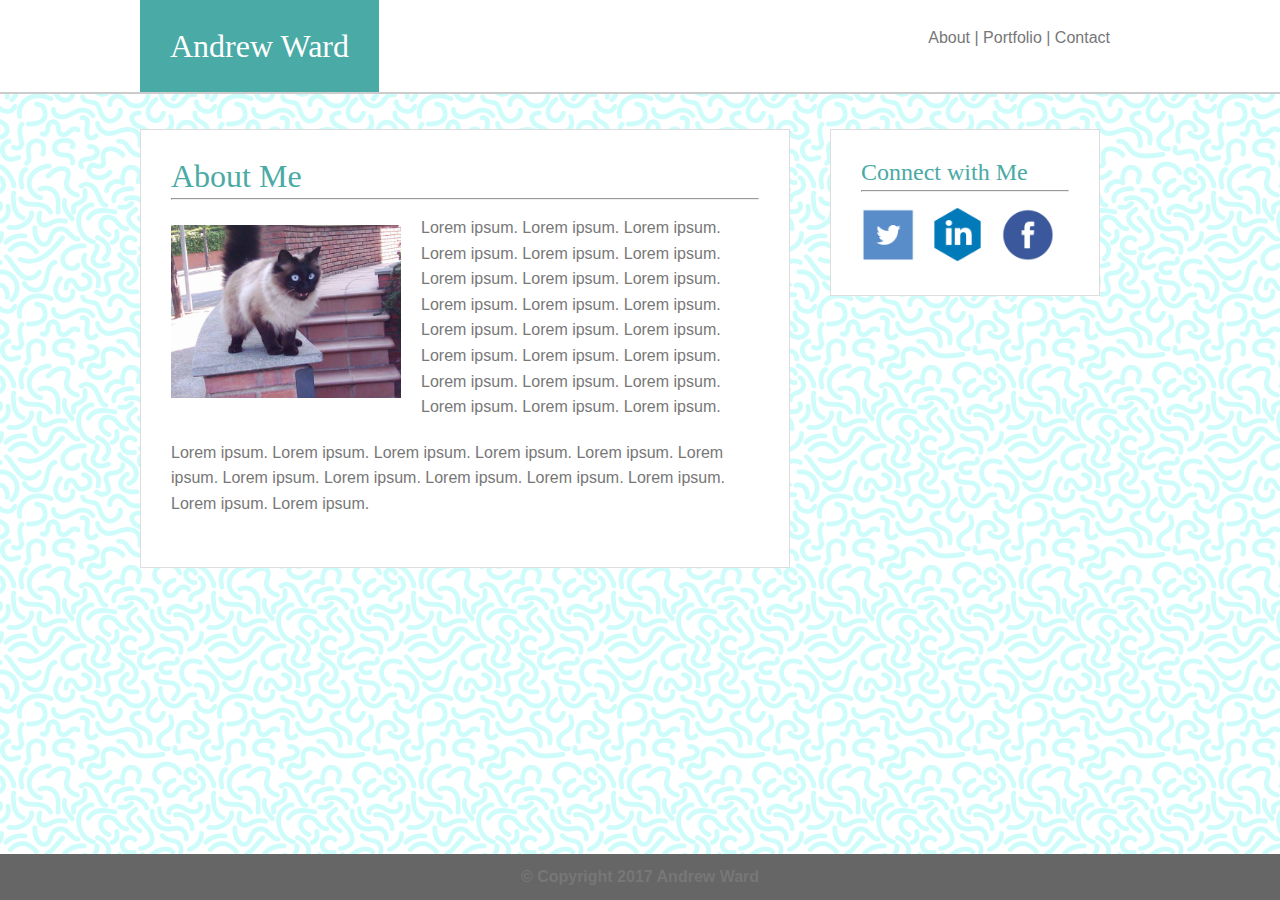
==== index.html @ 164d6080 "Sunday progress" ====
<!DOCTYPE html>
<html>
<head>
	<meta charset="UTF-8">
	<title>About Me</title>
	<link rel="stylesheet" type="text/css" href="assets/css/reset.css">
	<link rel="stylesheet" type="text/css" href="assets/css/style.css">
</head>
<body>
	<div class="header clearfix">
		<h1>Andrew Ward</h1>
		<nav>
			<a href="index.html">About</a> | 
			<a href="portfolio.html">Portfolio</a> | 
			<a href="contact.html">Contact</a>
		</nav>
	</div>

	<div class="container clearfix">

		<div class="content clearfix">
			<h1>About Me</h1>
			<hr />
			<img id="portrait" src="assets/images/cat_portrait.jpg">
			<p>Lorem ipsum. Lorem ipsum. Lorem ipsum. Lorem ipsum. Lorem ipsum. Lorem ipsum. Lorem ipsum. Lorem ipsum. 
			Lorem ipsum. Lorem ipsum. Lorem ipsum. Lorem ipsum. Lorem ipsum. Lorem ipsum. Lorem ipsum. Lorem ipsum. 
		Lorem ipsum. Lorem ipsum. Lorem ipsum. Lorem ipsum. Lorem ipsum. Lorem ipsum. Lorem ipsum. Lorem ipsum.</p>
			<p>Lorem ipsum. Lorem ipsum. Lorem ipsum. Lorem ipsum. Lorem ipsum. Lorem ipsum. Lorem ipsum. Lorem ipsum. 
			Lorem ipsum. Lorem ipsum. Lorem ipsum. Lorem ipsum. Lorem ipsum.</p>
		</div>

		<div class="sidebar">
			<h2>Connect with Me</h2>
			<hr />
			<img class="icon" src="assets/images/icon-twitter.png"> 
			<img class="icon" src="assets/images/icon-linkedin.png">
			<img class="icon" src="assets/images/icon-facebook.png">
		</div>

	</div>
	<footer>&copy; Copyright 2017 Andrew Ward</footer>
</body>
</html>
---- assets/css/style.css ----
* {
	box-sizing: border-box;
	font-size: 12px;
}

body {
	color: #777777;
	font-family: 'Arial', 'Helvetica Neue', Helvetica, sans-serif;
	/*padding: 0 140px;*/
	background-image: url("../images/wormz.png");

}

.header {
	background-color: #ffffff;
	border-bottom: 2px solid #cccccc;
	padding: 0 140px;
	margin-bottom: 35px;
	width: 100%;
	/*overflow: hidden;*/
	/*height: 300px;*/

}

h1, h2, h3, h4, h5, h6 {
	font-family: 'Georgia', Times, Times New Roman, serif;
	color: #4aaaa5;
	/*padding: 20px;*/
	/*margin-bottom: 15px;*/
}

h1 { font-size: 2em; }
h2 { font-size: 1.5em; }
h3 { font-size: 1.17em; }
h4 { font-size: 1em; }
h5 { font-size: 0.83em; }
h6 { font-size: 0.67em; }

.header h1 {
	background-color: #4aaaa5;
	color: white;
	padding: 30px;
	float: left;

}
nav {
	float: right;
	padding: 30px;
	/*margin-left: 415px;*/
	/*clear: left;*/
}

nav a {
	text-decoration: none;
	color: inherit;
}

footer {
	background-color: #666666;
	/*clear: both;*/
	padding: 15px;
	text-align: center;
	font-weight: bold;
	position: fixed;
	bottom: 0;
	width: 100%;
}

p {
	margin-bottom: 20px;
	line-height: 160%;
}

hr {
	margin-bottom: 15px;
	margin-left: auto;
	margin-right: auto;
}

.container {
	/*padding: 20px;*/
	margin-bottom: 30px;
	width: 960px;
	margin-left: 140px;
	margin-right: 140px;
	clear: both;

}

.content {
	background-color: #ffffff;
	border: 1px solid #dddddd;
	padding: 30px;
	clear: both;
	float: left;
	/*margin-left: 80px;*/
	width: 650px;

}

.sidebar {
	background-color: #ffffff;
	border: 1px solid #dddddd;
	padding: 30px;
	float: left;
	margin-left: 40px;
	width: 270px;

}

#portrait {
	width: 230px;
	float: left;
	margin-top: 10px;
	margin-right: 20px;

}

.icon {
	width: 55px;
	margin-right: 10px;

}

.portfolio-item {

}

.portfolio-item-label {
	background-color: #4aaaa5;

}

.portfolio-image {

}

.clearfix::after {
    content: "";
    display: block;
    height: 0;
    clear: both;
    visibility: hidden;
}
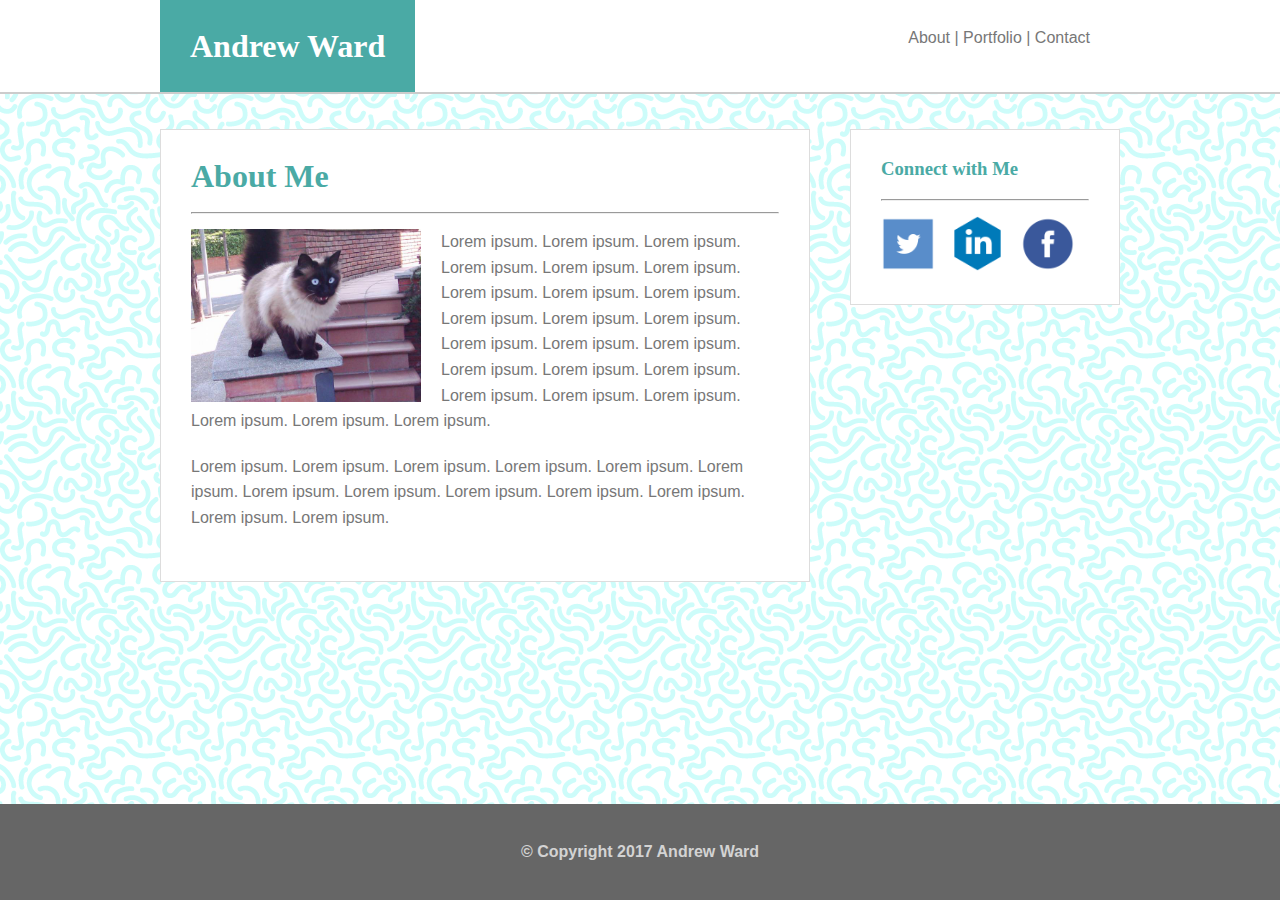
==== commit 59aadfcf: "Monday 9-18 updates" ====
--- a/index.html
+++ b/index.html
@@ -7,14 +7,16 @@
 	<link rel="stylesheet" type="text/css" href="assets/css/style.css">
 </head>
 <body>
-	<div class="header clearfix">
-		<h1>Andrew Ward</h1>
-		<nav>
-			<a href="index.html">About</a> | 
-			<a href="portfolio.html">Portfolio</a> | 
-			<a href="contact.html">Contact</a>
-		</nav>
-	</div>
+	<header class="clearfix">
+		<div class="header-container">
+			<h1>Andrew Ward</h1>
+			<nav>
+				<a href="index.html">About</a> | 
+				<a href="portfolio.html">Portfolio</a> | 
+				<a href="contact.html">Contact</a>
+			</nav>
+		</div>
+	</header>
 
 	<div class="container clearfix">
 
@@ -29,13 +31,13 @@
 			Lorem ipsum. Lorem ipsum. Lorem ipsum. Lorem ipsum. Lorem ipsum.</p>
 		</div>
 
-		<div class="sidebar">
-			<h2>Connect with Me</h2>
+		<aside class="sidebar">
+			<h3>Connect with Me</h3>
 			<hr />
 			<img class="icon" src="assets/images/icon-twitter.png"> 
 			<img class="icon" src="assets/images/icon-linkedin.png">
 			<img class="icon" src="assets/images/icon-facebook.png">
-		</div>
+		</aside>
 
 	</div>
 	<footer>&copy; Copyright 2017 Andrew Ward</footer>
--- a/assets/css/style.css
+++ b/assets/css/style.css
@@ -1,6 +1,6 @@
 * {
 	box-sizing: border-box;
-	font-size: 12px;
+	/*font-size: 10px;*/
 }
 
 body {
@@ -8,25 +8,17 @@
 	font-family: 'Arial', 'Helvetica Neue', Helvetica, sans-serif;
 	/*padding: 0 140px;*/
 	background-image: url("../images/wormz.png");
-
+	font-size: 16px;
 }
 
-.header {
-	background-color: #ffffff;
-	border-bottom: 2px solid #cccccc;
-	padding: 0 140px;
-	margin-bottom: 35px;
-	width: 100%;
-	/*overflow: hidden;*/
-	/*height: 300px;*/
 
-}
 
 h1, h2, h3, h4, h5, h6 {
 	font-family: 'Georgia', Times, Times New Roman, serif;
 	color: #4aaaa5;
+	font-weight: bold;
 	/*padding: 20px;*/
-	/*margin-bottom: 15px;*/
+	margin-bottom: 20px;
 }
 
 h1 { font-size: 2em; }
@@ -36,13 +28,8 @@
 h5 { font-size: 0.83em; }
 h6 { font-size: 0.67em; }
 
-.header h1 {
-	background-color: #4aaaa5;
-	color: white;
-	padding: 30px;
-	float: left;
 
-}
+
 nav {
 	float: right;
 	padding: 30px;
@@ -57,8 +44,9 @@
 
 footer {
 	background-color: #666666;
+	color: lightgray;
 	/*clear: both;*/
-	padding: 15px;
+	padding: 40px;
 	text-align: center;
 	font-weight: bold;
 	position: fixed;
@@ -77,12 +65,40 @@
 	margin-right: auto;
 }
 
+header {
+	background-color: #ffffff;
+	border-bottom: 2px solid #cccccc;
+	padding: 0 140px;
+	margin-bottom: 35px;
+	width: 100%;
+	margin-left: auto;
+	margin-right: auto;
+	/*overflow: hidden;*/
+	/*height: 300px;*/
+
+}
+
+header h1 {
+	background-color: #4aaaa5;
+	color: white;
+	padding: 30px;
+	float: left;
+	margin-bottom: 0;
+
+}
+
+.header-container {
+	margin-left: auto;
+	margin-right: auto;
+	width: 960px;
+}
+
 .container {
 	/*padding: 20px;*/
 	margin-bottom: 30px;
+	margin-left: auto;
+	margin-right: auto;
 	width: 960px;
-	margin-left: 140px;
-	margin-right: 140px;
 	clear: both;
 
 }
@@ -111,7 +127,7 @@
 #portrait {
 	width: 230px;
 	float: left;
-	margin-top: 10px;
+	/*margin-top: 10px;*/
 	margin-right: 20px;
 
 }
@@ -123,16 +139,28 @@
 }
 
 .portfolio-item {
+	width: 265px;
+	/*float: left;*/
+	/*margin-right: 30px;*/
 
 }
 
 .portfolio-item-label {
 	background-color: #4aaaa5;
+	color: white;
+    position: relative;
+    bottom: 80px;
+}
+
+.portfolio-item-label h3 {
+	color: white;
+	text-align: center;
+	padding: 20px;
 
 }
 
 .portfolio-image {
-
+	width: 100%;
 }
 
 .clearfix::after {
@@ -141,4 +169,12 @@
     height: 0;
     clear: both;
     visibility: hidden;
+}
+
+.right {
+	float: right;
+}
+
+.left {
+	float: left;
 }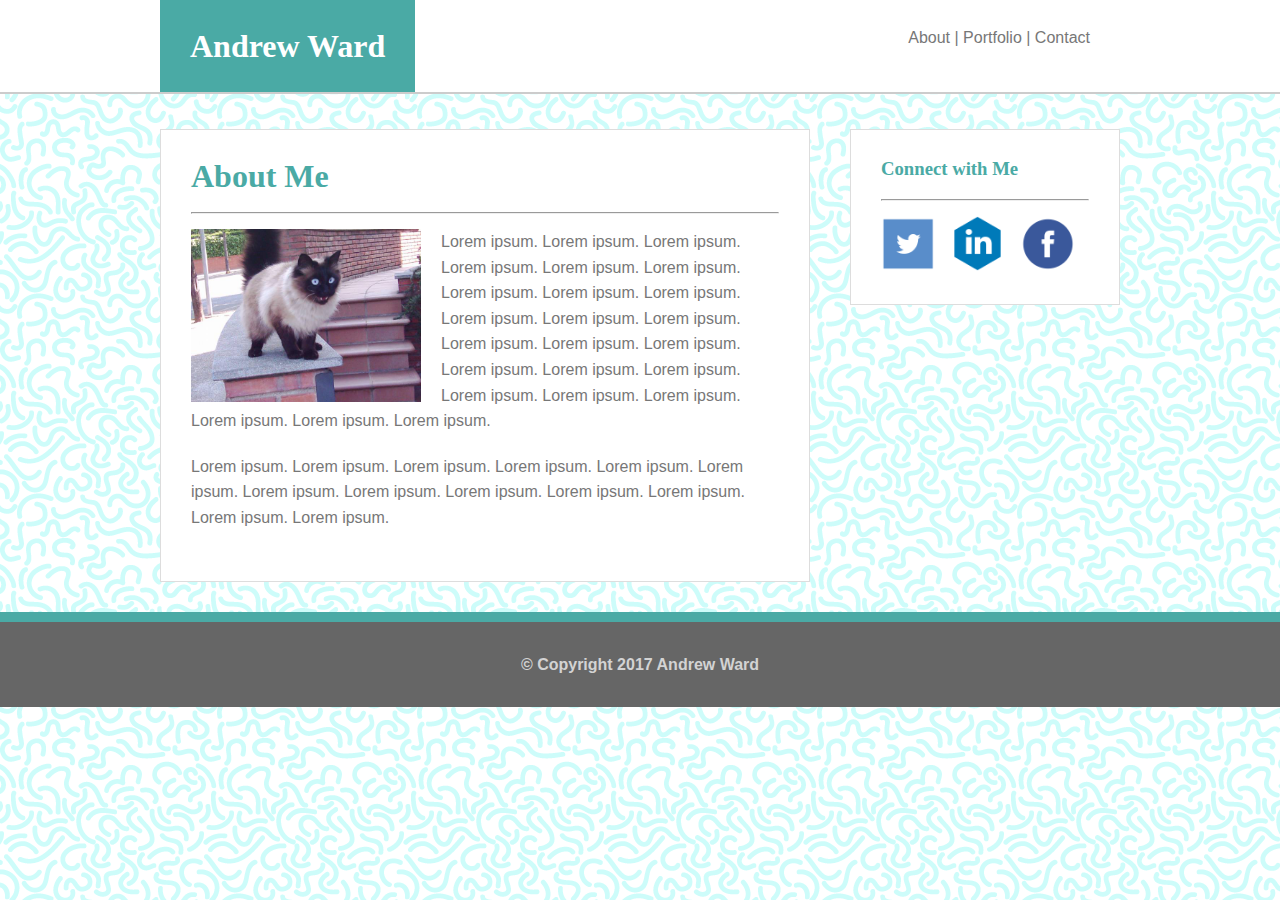
==== commit ef4eccc5: "updated footer positioning" ====
--- a/index.html
+++ b/index.html
@@ -23,7 +23,7 @@
 		<div class="content clearfix">
 			<h1>About Me</h1>
 			<hr />
-			<img id="portrait" src="assets/images/cat_portrait.jpg">
+			<img id="portrait" src="assets/images/cat_portrait.jpg" alt="picture of a cat">
 			<p>Lorem ipsum. Lorem ipsum. Lorem ipsum. Lorem ipsum. Lorem ipsum. Lorem ipsum. Lorem ipsum. Lorem ipsum. 
 			Lorem ipsum. Lorem ipsum. Lorem ipsum. Lorem ipsum. Lorem ipsum. Lorem ipsum. Lorem ipsum. Lorem ipsum. 
 		Lorem ipsum. Lorem ipsum. Lorem ipsum. Lorem ipsum. Lorem ipsum. Lorem ipsum. Lorem ipsum. Lorem ipsum.</p>
@@ -34,12 +34,14 @@
 		<aside class="sidebar">
 			<h3>Connect with Me</h3>
 			<hr />
-			<img class="icon" src="assets/images/icon-twitter.png"> 
-			<img class="icon" src="assets/images/icon-linkedin.png">
-			<img class="icon" src="assets/images/icon-facebook.png">
+			<img class="icon" src="assets/images/icon-twitter.png" alt="twitter icon"> 
+			<img class="icon" src="assets/images/icon-linkedin.png" alt="linkedin icon">
+			<img class="icon" src="assets/images/icon-facebook.png" alt="facebook icon">
 		</aside>
 
 	</div>
-	<footer>&copy; Copyright 2017 Andrew Ward</footer>
+	<footer class="clearfix">
+		<p>&copy; Copyright 2017 Andrew Ward</p>
+	</footer>
 </body>
 </html>--- a/assets/css/style.css
+++ b/assets/css/style.css
@@ -43,15 +43,21 @@
 }
 
 footer {
+	margin-top: 10px;
+	padding-top: 10px;
+	/*clear: both;*/
+	text-align: center;
+	font-weight: bold;
+	position: sticky;
+	bottom: 0;
+	width: 100%;
+	background-color: #4aaaa5;
+}
+
+footer p {
 	background-color: #666666;
 	color: lightgray;
-	/*clear: both;*/
-	padding: 40px;
-	text-align: center;
-	font-weight: bold;
-	position: fixed;
-	bottom: 0;
-	width: 100%;
+	padding: 30px;
 }
 
 p {
@@ -85,6 +91,10 @@
 	float: left;
 	margin-bottom: 0;
 
+}
+
+input {
+	padding: 10px;
 }
 
 .header-container {
@@ -177,4 +187,12 @@
 
 .left {
 	float: left;
+}
+
+.submit {
+	background-color: #4aaaa5;
+	color: white;
+	border: none;
+	padding: 10px 30px;
+	font-weight: bold;
 }